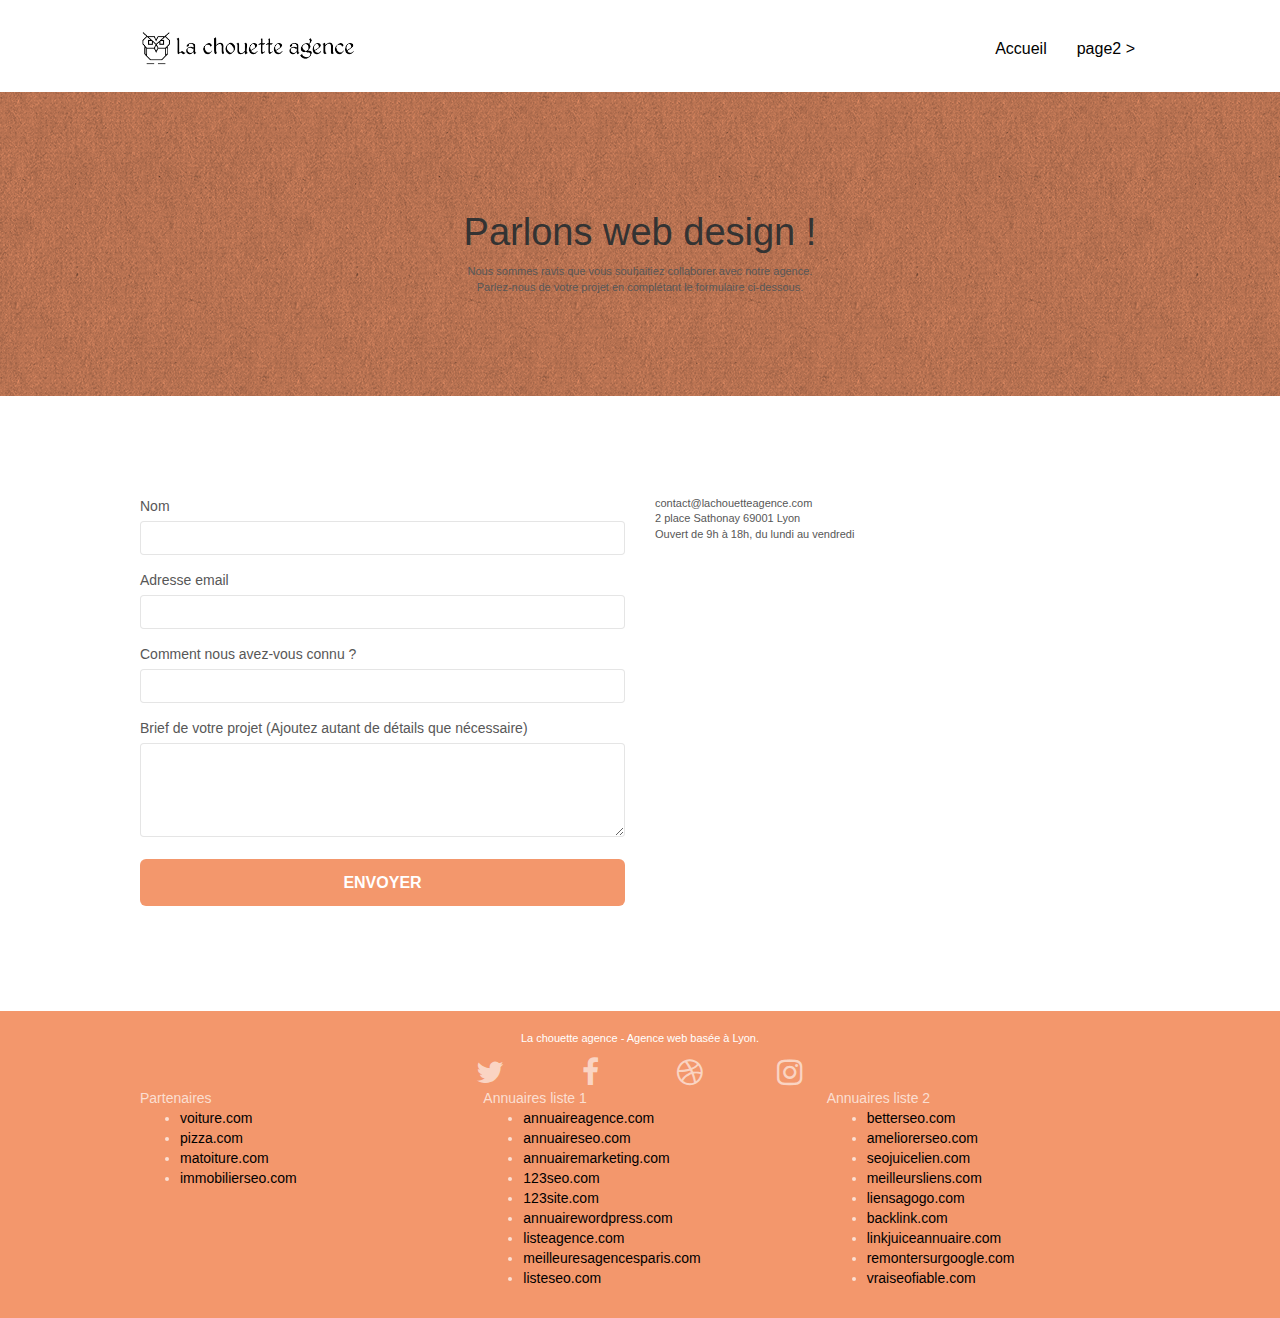
==== page2.html @ fb68bad3 "Contrast footer ok" ====
<!doctype html>
<html lang="fr">
	<head>
		<meta charset="utf-8">
		<meta name="keywords" content="seo, google, site web, site internet, agence design paris,Agence web à paris, stratégie web, web design, illustrations, design de site web, site web, web, internet, site internet, site">
		<meta name="description" content="La chouette agence est une agance de web design qui aide les entreprises à devenir attractives et visibles sur internet">
		<meta name="viewport" content="width=device-width, initial-scale=1.0, viewport-fit=cover">
		<link rel="shortcut icon" type="image/png" href="favicon.jpg">
		
		<link rel="stylesheet" type="text/css" href="./css/bootstrap.css">
		<link rel="stylesheet" type="text/css" href="style.css">
		<link rel="stylesheet" type="text/css" href="./css/font-awesome.css">
		<link rel="stylesheet" type="text/css" href="./css/et-line.css">
		
		<script src="./js/jquery-2.1.0.js"></script>
		<script src="./js/bootstrap.js"></script>
		<script src="./js/blocs.js"></script>
		<script src="./js/jqBootstrapValidation.js"></script>
		<script src="./js/formHandler.js"></script>
		<title>La Chouette agence</title>
  
	</head>

	<!-- Principal conteneur -->
	<body class="page-container">

		<header>
			<!-- bloc-0 -->
			<div class="bloc bgc-white l-bloc " id="bloc-0">
				<div class="container bloc-sm">
					<nav class="navbar row">
						<div class="navbar-header">
							<a class="navbar-brand" href="index.html"><img src="img/la-chouette-agence.png" alt="La chouette agence,logo,création logo paris,agence design paris,Agence web à paris, stratégie web, web design, illustrations, design de site web, site web, web, internet, site internet, site" height="40" /></a>
							<button id="nav-toggle" type="button" class="ui-navbar-toggle navbar-toggle" data-toggle="collapse" data-target=".navbar-1">
								<span class="sr-only">Toggle navigation</span>
								<span class="icon-bar"></span>
							</button>
						</div>
						<div class="collapse navbar-collapse navbar-1 special-dropdown-nav">
							<ul class="site-navigation nav navbar-nav">
								<li>
									<a href="index.html">Accueil</a>
								</li>
								<li>
									<a href="page2.html">page2 &gt;</a>
								</li>
							</ul>
						</div>
					</nav>
				</div>
			</div>
			<!-- bloc-0 END -->

			<!-- bloc-6 -->
			<div class="bloc bg-dots-bg bg-repeat bgc-atomic-tangerine d-bloc bloc-bg-texture texture-paper" id="bloc-6">
				<div class="container bloc-lg">
					<div class="row">
						<div class="col-sm-12">
							<h1 class="text-center hero-bloc-text ">
								Parlons web design !
							</h1>
							<p class="text-center mg-lg tight-width-whitespace">
								Nous sommes ravis que vous souhaitiez collaborer avec notre agence.<br>
								Parlez-nous de votre projet en complétant le formulaire ci-dessous.
							</p>
						</div>
					</div>
				</div>
			</div>
			<!-- bloc-6 END -->
		</header>

		<section>
			<!-- bloc-7 -->
			<div class="bloc bgc-white l-bloc" id="bloc-7">
				<div class="container bloc-lg">
					<div class="row">
						<div class="col-sm-6">
							<form id="form_1" novalidate  data-success-msg="Your message has been sent." data-fail-msg="Sorry it seems that our mail server is not responding, Sorry for the inconvenience!">
								<div class="form-group">
									<label>
										Nom
									</label>
									<input id="name" class="form-control" required />
								</div>
								<div class="form-group">
									<label>
										Adresse email
									</label>
									<input id="email" class="form-control" type="email" required />
								</div>
								<div class="form-group">
									<label>
										Comment nous avez-vous connu ?
									</label>
									<input class="form-control" type="email" required id="input_504" />
								</div>
								<div class="form-group">
									<label>
										Brief de votre projet (Ajoutez autant de détails que nécessaire)<br>
									</label><textarea id="message" class="form-control" rows="4" cols="50" required></textarea>
								</div> 
								<button class="bloc-button btn btn-lg btn-block cta-hero btn-atomic-tangerine" type="submit">
									Envoyer
								</button>
							</form>
						</div>
						<div class="col-sm-6">
							<p>
								contact@lachouetteagence.com<br>2 place Sathonay 69001 Lyon<br>Ouvert de 9h à 18h, du lundi au vendredi<br>
							</p>
						</div>
					</div>
				</div>
			</div>
			<!-- bloc-7 END -->
		</section>

	<!-- ScrollToTop Button -->
	<a class="bloc-button btn btn-d scrollToTop" onclick="scrollToTarget('1')"><span class="fa fa-chevron-up"></span></a>
	<!-- ScrollToTop Button END-->

       <footer>
			<!-- Footer - bloc-8 -->
			<div class="bloc bgc-atomic-tangerine d-bloc" id="bloc-8">
				<div class="container bloc-sm">
					<div class="row">
						<div class="col-sm-12">
							<p class="text-center white">
								La chouette agence - Agence web basée à Lyon.<br>
							</p>
							<div class="row row-no-gutters social">
								<div class="col-sm-3">
									<div class="text-center">
										<a aria-label="twitter" class="social" href="index.html"><span class="fa fa-twitter icon-md"></span></a>
									</div>
								</div>
								<div class="col-sm-3">
									<div class="text-center">
										<a aria-label="facebook" class="social" href="index.html"><span class="fa fa-facebook icon-md"></span></a>
									</div>
								</div>
								<div class="col-sm-3">
									<div class="text-center">
										<a aria-label="ballon de basket" class="social" href="index.html"><span class="fa fa-dribbble icon-md"></span></a>
									</div>
								</div>
								<div class="col-sm-3">
									<div class="text-center">
										<a aria-label="instagram" class="social" href="index.html"><span class="fa fa-instagram icon-md"></span></a>
									</div>
								</div>
							</div>
							<div class="row ">
								<div class="col-sm-4">
									Partenaires
										<ul>
											<li><a href="voiture.com">voiture.com</a></li>
											<li><a href="pizza.com">pizza.com</a></li>
											<li><a href="matoiture.com">matoiture.com</a></li>
											<li><a href="immobilierseo.com">immobilierseo.com</a></li>
										</ul>		
								</div>
								<div class="col-sm-4">
									Annuaires liste 1
									<ul>
										<li><a href="annuaireagence.com">annuaireagence.com</a></li>
										<li><a href="annuaireseo.com">annuaireseo.com</a></li>
										<li><a href="annuairemarketing.com">annuairemarketing.com</a></li>
										<li><a href="123seoture.com">123seo.com</a></li>
										<li><a href="123site.com">123site.com</a></li>
										<li><a href="annuairewordpress.com">annuairewordpress.com</a></li>
										<li><a href="listeagence.com">listeagence.com</a></li>
										<li><a href="meilleuresagencesparis.com">meilleuresagencesparis.com</a></li>
										<li><a href="listeseo.com">listeseo.com</a></li>
									</ul>
								</div>
								<div class="col-sm-4">
									Annuaires liste 2
									<ul>
										<li><a href="betterseo.com">betterseo.com</a></li>
										<li><a href="ameliorerseo.com">ameliorerseo.com</a></li>
										<li><a href="seojuicelien.com">seojuicelien.com</a></li>
										<li><a href="meilleursliens.com">meilleursliens.com</a></li>
										<li><a href="liensagogo.com">liensagogo.com</a></li>
										<li><a href="backlink.com">backlink.com</a></li>
										<li><a href="linkjuiceannuaire.com">linkjuiceannuaire.com</a></li>
										<li><a href="remontersurgoogle.com">remontersurgoogle.com</a></li>
										<li><a href="vraiseofiable.com">vraiseofiable.com</a></li>
									</ul>
								</div>
							</div>
						</div>
					</div>
				</div>
			</div>
			<!-- Footer - bloc-8 END -->
	</footer>
	
	</body>
	<!-- Principal conteneur END -->

</html>
---- style.css ----
body {
    margin: 0;
    padding: 0;
    background: #FFF;
    overflow-x: hidden;
    -webkit-font-smoothing: antialiased;
    -moz-osx-font-smoothing: grayscale;
}

a,
button {
    transition: all .3s ease-in-out;
    outline: none!important;
}

a:hover {
    text-decoration: none;
    cursor: pointer;
}

#page-loading-blocs-notifaction {
    position: fixed;
    top: 0;
    bottom: 0;
    width: 100%;
    z-index: 100000;
    background: #FFFFFF url("img/pageload-spinner.gif") no-repeat center center;
}

.bloc {
    width: 100%;
    clear: both;
    background: 50% 50% no-repeat;
    padding: 0 50px;
    -webkit-background-size: cover;
    -moz-background-size: cover;
    -o-background-size: cover;
    background-size: cover;
    position: relative;
}

.bloc .container {
    padding-left: 0;
    padding-right: 0;
}

.bloc-lg {
    padding: 100px 50px;
}

.bloc-md {
    padding: 50px;
}

.bloc-sm {
    padding: 20px 50px;
}

.bg-center,
.bg-l-edge,
.bg-r-edge,
.bg-t-edge,
.bg-b-edge,
.bg-tl-edge,
.bg-bl-edge,
.bg-tr-edge,
.bg-br-edge,
.bg-repeat {
    -webkit-background-size: auto!important;
    -moz-background-size: auto!important;
    -o-background-size: auto!important;
    background-size: auto!important;
}

.bg-repeat {
    background: repeat;
}

.bg-t-edge {
    background: top no-repeat;
}

.bloc-bg-texture::before {
    content: "";
    background-size: 2px 2px;
    position: absolute;
    top: 0;
    bottom: 0;
    left: 0;
    right: 0;
}

.texture-paper::before {
    background: url("img/texture-paper.png");
    background-size: 280px 280px;
}

.b-parallax {
    background-attachment: fixed;
}

.d-bloc {
    color: rgba(255, 255, 255, .7);
}

.d-bloc button:hover {
    color: rgba(255, 255, 255, .9);
}

.d-bloc .icon-round,
.d-bloc .icon-square,
.d-bloc .icon-rounded,
.d-bloc .icon-semi-rounded-a,
.d-bloc .icon-semi-rounded-b {
    border-color: rgba(255, 255, 255, .9);
}

.d-bloc .divider-h span {
    border-color: rgba(255, 255, 255, .2);
}

.d-bloc .a-btn,
.d-bloc .navbar a,
.d-bloc .navbar-brand,
.d-bloc a .icon-sm,
.d-bloc a .icon-md,
.d-bloc a .icon-lg,
.d-bloc a .icon-xl,
.d-bloc h1 a,
.d-bloc h2 a,
.d-bloc h3 a,
.d-bloc h4 a,
.d-bloc h5 a,
.d-bloc h6 a,
.d-bloc p a {
    color: rgba(255, 255, 255, .6);
}

.d-bloc .a-btn:hover,
.d-bloc .navbar a:hover,
.d-bloc .navbar-brand:hover,
.d-bloc a:hover .icon-sm,
.d-bloc a:hover .icon-md,
.d-bloc a:hover .icon-lg,
.d-bloc a:hover .icon-xl,
.d-bloc h1 a:hover,
.d-bloc h2 a:hover,
.d-bloc h3 a:hover,
.d-bloc h4 a:hover,
.d-bloc h5 a:hover,
.d-bloc h6 a:hover,
.d-bloc p a:hover {
    color: rgba(255, 255, 255, 1);
}

.d-bloc .navbar-toggle .icon-bar {
    background: rgba(255, 255, 255, 1);
}

.d-bloc .btn-wire,
.d-bloc .btn-wire:hover {
    color: rgba(255, 255, 255, 1);
    border-color: rgba(255, 255, 255, 1);
}

.d-bloc .panel {
    color: rgba(0, 0, 0, .5);
}

.d-bloc .panel button:hover {
    color: rgba(0, 0, 0, .7);
}

.d-bloc .panel icon {
    border-color: rgba(0, 0, 0, .7);
}

.d-bloc .panel .divider-h span {
    border-color: rgba(0, 0, 0, .1);
}

.d-bloc .panel .a-btn {
    color: rgba(0, 0, 0, .6);
}

.d-bloc .panel .a-btn:hover {
    color: rgba(0, 0, 0, 1);
}

.d-bloc .panel .btn-wire,
.d-bloc .panel .btn-wire:hover {
    color: rgba(0, 0, 0, .7);
    border-color: rgba(0, 0, 0, .3);
}

.d-bloc .panel,
.l-bloc {
    color: rgba(0, 0, 0, .5);
}

.d-bloc .panel button:hover,
.l-bloc button:hover {
    color: rgba(0, 0, 0, .7);
}

.l-bloc .icon-round,
.l-bloc .icon-square,
.l-bloc .icon-rounded,
.l-bloc .icon-semi-rounded-a,
.l-bloc .icon-semi-rounded-b {
    border-color: rgba(0, 0, 0, .7);
}

.d-bloc .panel .divider-h span,
.l-bloc .divider-h span {
    border-color: rgba(0, 0, 0, .1);
}

.d-bloc .panel .a-btn,
.l-bloc .a-btn,
.l-bloc .navbar a,
.l-bloc .navbar-brand,
.l-bloc a .icon-sm,
.l-bloc a .icon-md,
.l-bloc a .icon-lg,
.l-bloc a .icon-xl,
.l-bloc h1 a,
.l-bloc h2 a,
.l-bloc h3 a,
.l-bloc h4 a,
.l-bloc h5 a,
.l-bloc h6 a,
.l-bloc p a {
    color: rgba(0, 0, 0, .6);
}

.d-bloc .panel .a-btn:hover,
.l-bloc .a-btn:hover,
.l-bloc .navbar a:hover,
.l-bloc .navbar-brand:hover,
.l-bloc a:hover .icon-sm,
.l-bloc a:hover .icon-md,
.l-bloc a:hover .icon-lg,
.l-bloc a:hover .icon-xl,
.l-bloc h1 a:hover,
.l-bloc h2 a:hover,
.l-bloc h3 a:hover,
.l-bloc h4 a:hover,
.l-bloc h5 a:hover,
.l-bloc h6 a:hover,
.l-bloc p a:hover {
    color: rgba(0, 0, 0, 1);
}

.l-bloc .navbar-toggle .icon-bar {
    color: rgba(0, 0, 0, .6);
}

.d-bloc .panel .btn-wire,
.d-bloc .panel .btn-wire:hover,
.l-bloc .btn-wire,
.l-bloc .btn-wire:hover {
    color: rgba(0, 0, 0, .7);
    border-color: rgba(0, 0, 0, .3);
}

.voffset {
    margin-top: 30px;
}

.voffset-lg {
    margin-top: 80px;
}

.row-no-gutters {
    margin-right: 0;
    margin-left: 0;
}

.row.row-no-gutters > [class^="col-"],
.row.row-no-gutters > [class*=" col-"] {
    padding-right: 0;
    padding-left: 0;
}

#bloc-1-hero h1 {
    font-size: 32px;
}

.navbar {
    margin-bottom: 0;
    z-index: 1;
}

.navbar-brand {
    height: auto;
    padding: 3px 15px;
    font-size: 25px;
    font-weight: normal;
    font-weight: 600;
    line-height: 44px;
}

.navbar-brand img {
    max-height: 200px;
    margin: 0 5px 0 0;
    display: inline;
}

.navbar-brand img[src$=svg] {
    min-width: 100px;
}

.nav-center .navbar-brand img {
    margin: 0;
}

.navbar .nav {
    padding-top: 2px;
    margin-right: -16px;
    float: right;
    z-index: 1;
}

.nav > li {
    float: left;
    margin-top: 4px;
    font-size: 16px;
}

.navbar-nav .open .dropdown-menu > li > a {
    text-align: inherit;
}

.nav > li a:hover,
.nav > li a:focus {
    background: transparent;
}

.navbar-toggle {
    margin: 10px 10px 0 0;
    border: 0px;
}

.navbar-toggle:hover {
    background: transparent!important;
}

.navbar-toggle .icon-bar {
    background-color: rgba(0, 0, 0, .5);
    width: 26px;
}

.nav-invert .navbar .nav {
    float: left;
}

.nav-invert .navbar-header,
.nav-invert .navbar-brand {
    float: right;
    position: relative;
    z-index: 2;
}

@media (min-width: 768px) {
    .site-navigation {
        position: absolute;
        top: 50%;
        right: 20px;
        transform: translate(0, -50%);
        -webkit-transform: translateY(-50%);
    }
    .nav > li .dropdown-menu a,
    .nav > li .dropdown-menu a:hover {
        color: #484848;
    }
    .nav-invert .site-navigation {
        left: 0;
        right: 0;
    }
    .nav-center {
        text-align: center;
    }
    .nav-center .navbar-header {
        width: 100%;
    }
    .nav-center .navbar-header,
    .nav-center .navbar-brand,
    .nav-center .nav > li {
        float: none;
        display: inline-block;
    }
    .nav-center .site-navigation {
        position: relative;
        width: 100%;
        right: 0;
        margin-right: 0px;
        margin-top: 20px;
    }
    .nav-center.mini-nav .navbar-toggle {
        float: none;
        margin: 10px auto 0;
    }
}

.nav > li > .dropdown a {
    background: none!important;
    display: block;
    padding: 14px 15px;
}

nav .caret {
    margin: 0 5px;
}

.dropdown-menu .dropdown-menu {
    top: -8px;
    left: 100%;
}

.dropdown-menu .dropmenu-flow-right {
    top: 100%;
    left: 0;
    margin-left: -1px;
    border-top-left-radius: 0;
    border-top-right-radius: 0;
}

.dropdown-menu .dropdown span {
    border: 4px solid black;
    border-top-color: transparent;
    border-right-color: transparent;
    border-bottom-color: transparent;
    margin: 6px -5px 0 0!important;
    float: right;
}

.mg-md {
    margin-top: 10px;
    margin-bottom: 20px;
}

.mg-lg {
    margin-top: 10px;
    margin-bottom: 40px;
}

.btn {
    margin: 0 5px 5px 0;
}

.btn.pull-right {
    margin: 0 0 5px 5px;
}

.btn-d,
.btn-d:hover,
.btn-d:focus {
    color: #FFF;
    background: rgba(0, 0, 0, .3);
}

button {
    outline: none!important;
}

.btn-rd {
    border-radius: 40px;
}

.btn-clean {
    border: 1px solid rgba(0, 0, 0, .08);
    border-bottom-color: rgba(0, 0, 0, .1);
    text-shadow: 0 1px 0 rgba(0, 0, 1, .1);
    box-shadow: 0 1px 3px rgba(0, 0, 1, .25), inset 0 1px 0 0 rgba(255, 255, 255, .15);
}

.icon-md {
    font-size: 30px!important;
}

.icon-lg {
    font-size: 60px!important;
}

.sm-shadow {
    text-shadow: 0 1px 2px rgba(0, 0, 0, .3);
}

.panel-sq,
.panel-sq .panel-heading,
.panel-sq .panel-footer {
    border-radius: 0;
}

.panel-rd {
    border-radius: 30px;
}

.panel-rd .panel-heading {
    border-radius: 29px 29px 0 0;
}

.panel-rd .panel-footer {
    border-radius: 0 0 29px 29px;
}

.form-control {
    border-color: rgba(0, 0, 0, .1);
    box-shadow: none;
}

.scrollToTop {
    width: 40px;
    height: 40px;
    position: fixed;
    bottom: 20px;
    right: 20px;
    opacity: 0;
    z-index: 500;
    transition: all .3s ease-in-out;
}

.scrollToTop span {
    margin-top: 6px;
}

.showScrollTop {
    font-size: 14px;
    opacity: 1;
}

a[data-lightbox] {
    position: relative;
    display: block;
    text-align: center;
}

a[data-lightbox]:hover::before {
    content: "+";
    font-family: "HelveticaNeue-Light", "Helvetica Neue Light", "Helvetica Neue", Helvetica, Arial;
    font-size: 32px;
    width: 50px;
    height: 50px;
    margin-left: -25px;
    border-radius: 50%;
    background: rgba(0, 0, 0, .6);
    color: #FFF;
    font-weight: 100;
    z-index: 1;
    position: absolute;
    top: 50%;
    transform: translateY(-50%);
    -webkit-transform: translateY(-50%);
}

a[data-lightbox]:hover img {
    opacity: 0.6;
    -webkit-animation-fill-mode: none;
    animation-fill-mode: none;
}

#lightbox-modal {
    display: flex;
    align-items: center;
}

#lightbox-modal .modal-dialog {
    width: 90%;
    max-width: 900px;
    margin: 0 auto 0;
}

#lightbox-modal .modal-dialog img {
    max-height: 90vh;
    margin: 0 auto;
}

.lightbox-caption {
    padding: 20px;
    color: #FFF;
    background: rgba(0, 0, 0, .5);
    position: absolute;
    left: 15px;
    right: 15px;
    bottom: 5px;
}

.close-lightbox {
    color: #FFF;
    font-size: 30px;
    position: absolute;
    top: 20px;
    right: 20px;
    z-index: 20;
    background: rgba(0, 0, 0, .5);
    border: none;
    line-height: 30px;
    padding: 0 9px 5px;
    opacity: 0.3;
}

.close-lightbox:hover,
.next-lightbox:hover,
.prev-lightbox:hover {
    opacity: 1.0;
    color: #FFF;
}

.next-lightbox,
.prev-lightbox {
    font-size: 20px;
    color: rgba(255, 255, 255, .9);
    background: rgba(0, 0, 0, .5);
    transition: all .2s ease-in-out;
    position: absolute;
    top: 45%;
    z-index: 1;
    opacity: 0.4;
}

.next-lightbox {
    padding: 6px 8px 1px 13px;
    right: 25px;
}

.prev-lightbox {
    padding: 6px 13px 1px 10px;
    left: 25px;
}

.snapshot-lb .modal-body {
    padding-bottom: 45px;
}

.snapshot-lb .lightbox-caption {
    padding: 0;
    color: rgba(0, 0, 0, .5);
    background: none;
}

h1,
h2,
h3,
h4,
h5,
h6,
p,
label,
.btn,
a {
    font-family: "helvetica";
    font-weight: 400;
    color: #575757;
}

.container {
    max-width: 1000px;
}

.hero-bloc-text {
    font-size: 38px;
}

.hero-bloc-text-sub {
    font-size: 36px;
}

.statement-bloc-text {
    line-height: 26px;
    font-style: italic;
    font-size: 20px;
    text-align: center;
    font-weight: lighter;
    max-width: 520px;
    margin: auto auto auto auto;
}

p {
    font-size: 11px;
}

.tight-width-whitespace {
    max-width: 600px;
    margin: auto auto auto auto;
}

.h1 {
    font-size: 20px;
    font-family: "Open Sans";
}

.cta-hero {
    margin-top: 22px;
    color: #FFFFFF!important;
    text-transform: uppercase;
    padding: 12px 28px 12px 28px;
    font-size: 16px;
    font-weight: 700;
}

.social {
    max-width: 400px;
    margin: auto auto auto auto;
}

h2 {
    font-size: 22px;
    line-height: 1.4em;
}

h3 {
    font-size: 15px;
    text-transform: uppercase;
    font-weight: 700;
    color: #333333!important;
}

.med-width-whitespace {
    max-width: 800px;
    margin: auto auto auto auto;
    box-shadow: 0px 0px 0px #000000;
}

h1 {
    color: #333333!important;
}

h4 {
    color: #333333!important;
}

.icons {
    margin-bottom: 14px;
    margin-top: 24px;
}

.white {
    color: #FFFFFF!important;
}

.portfolio-thumb {
    margin-bottom: 24px;
}

.portfolio-row {
    margin-bottom: 44px;
    margin-top: 50px;
}

.avatar {
    box-shadow: 0px 4px 9px rgba(0, 0, 0, 0.3);
}

.black-background {
    background-color: rgba(165, 147, 99, 0.7);
    padding: 40px 40px 40px 40px;
}

.bold-link {
    font-weight: 900;
    text-decoration: underline!important;
}

.bgc-white {
    background-color: #FFFFFF;
}

.bgc-dark-slate-blue {
    background-color: #364577;
}

.bgc-atomic-tangerine {
    background-color: #F3976C;
}

.tc-white {
    color: #F3976C!important;
}

.btn-atomic-tangerine {
    background: #F3976C;
    color: #FFFFFF!important;
}

.btn-atomic-tangerine:hover {
    background: #c27956!important;
    color: #FFFFFF!important;
}

.ltc-white {
    color: #FFFFFF!important;
}

.ltc-white:hover {
    color: #cccccc!important;
}

.ltc-atomic-tangerine {
    color: #F3976C!important;
}

.ltc-atomic-tangerine:hover {
    color: #c27956!important;
}

.icon-dark-slate-blue {
    color: #364577!important;
    border-color: #364577!important;
}

.bg-dots-bg {
    background-image: url("img/dots-bg.png");
}

.bg-lines-h2-bg {
    background-image: url("img/lines-h2-bg.png");
}

.bg-banniere {
    background-image: url("img/la-chouette-agence-banniere.jpg");
}

.bg-presentation {
    background-image: url("img/image-de-presentation.bmp");
}

@media (max-width: 1024px) {
    .bloc {
        padding-left: 20px;
        padding-right: 20px;
    }
    .bloc.full-width-bloc,
    .bloc-tile-2.full-width-bloc .container,
    .bloc-tile-3.full-width-bloc .container,
    .bloc-tile-4.full-width-bloc .container {
        padding-left: 0;
        padding-right: 0;
    }
}

@media (max-width: 992px) and (min-width: 768px) {
    .navbar .nav {
        max-width: 80%
    }
    .nav-center.navbar .nav {
        max-width: 100%
    }
}

@media only screen and (min-device-width: 768px) and (max-device-width: 1024px) and (orientation: landscape) {
    .b-parallax {
        background-attachment: scroll;
    }
}

@media only screen and (min-device-width: 1024px) and (max-device-width: 1366px) and (-webkit-min-device-pixel-ratio: 1.5) {
    .b-parallax {
        background-attachment: scroll;
    }
}

@media (max-width: 991px) {
    .container {
        width: 100%;
    }
    .b-parallax {
        background-attachment: scroll;
    }
    .page-container,
    #hero-bloc {
        overflow-x: hidden;
        position: relative;
    }
    .bloc {
        padding-left: constant(safe-area-inset-left);
        padding-right: constant(safe-area-inset-right);
    }
    .bloc-group,
    .bloc-group .bloc {
        display: block;
        width: 100%;
    }
    .bloc-fill-screen .fill-bloc-top-edge,
    .bloc-fill-screen .fill-bloc-bottom-edge {
        padding: 0 20px;
        padding-left: constant(safe-area-inset-left);
        padding-right: constant(safe-area-inset-right);
    }
}

@media (max-width: 767px) {
    .page-container {
        overflow-x: hidden;
        position: relative;
    }
    h1,
    h2,
    h3,
    h4,
    h5,
    h6,
    p,
    #disqus_thread {
        padding-left: 10px!important;
        padding-right: 10px!important;
    }
    .b-parallax {
        background-attachment: scroll;
    }
    .navbar .nav {
        padding-top: 0;
        border-top: 1px solid rgba(0, 0, 0, .2);
        float: none!important;
    }
    .navbar.row {
        margin-left: 0;
        margin-right: 0;
    }
    .site-navigation {
        position: inherit;
        transform: none;
        -webkit-transform: none;
        -ms-transform: none;
    }
    .nav > li {
        margin-top: 0;
        border-bottom: 1px solid rgba(0, 0, 0, .1);
        background: rgba(0, 0, 0, .05);
        text-align: left;
        padding-left: 15px;
        width: 100%;
    }
    .nav > li:hover {
        background: rgba(0, 0, 0, .08);
    }
    .dropdown .dropdown a .caret {
        float: none;
        margin: 5px 0 0 10px!important;
        border: 4px solid black;
        border-bottom-color: transparent;
        border-right-color: transparent;
        border-left-color: transparent;
    }
    #hero-bloc .navbar .nav {
        background: rgba(0, 0, 0, .8);
    }
    #hero-bloc .navbar .nav a {
        color: rgba(255, 255, 255, .6);
    }
    .hero {
        padding: 50px 0;
    }
    .hero-nav {
        left: -1px;
        right: -1px;
    }
    .navbar-collapse {
        padding: 0;
        overflow-x: hidden;
        -webkit-box-shadow: none;
        box-shadow: none;
    }
    .navbar-brand img {
        max-height: 40px;
        width: auto;
    }
    .nav-invert .navbar-header {
        float: none;
        width: 100%;
    }
    .nav-invert .navbar-toggle {
        float: left;
        margin-left: 10px;
    }
    .bloc {
        padding-left: 0;
        padding-right: 0;
    }
    .bloc-xxl,
    .bloc-xl,
    .bloc-lg {
        padding: 40px 0;
    }
    .bloc-sm,
    .bloc-md {
        padding-left: 0;
        padding-right: 0;
    }
    .bloc-tile-2 .container,
    .bloc-tile-3 .container,
    .bloc-tile-4 .container,
    .bloc-fill-screen .fill-bloc-top-edge,
    .bloc-fill-screen .fill-bloc-bottom-edge {
        padding-left: 0;
        padding-right: 0;
    }
    .a-block {
        padding: 0 10px;
    }
    .btn-dwn {
        display: none;
    }
    .voffset {
        margin-top: 5px;
    }
    .voffset-md {
        margin-top: 20px;
    }
    .voffset-lg {
        margin-top: 30px;
    }
    form {
        padding: 5px;
    }
    .close-lightbox {
        display: inline-block;
    }
    .blocsapp-device-iphone5 {
        background-size: 216px 425px;
        padding-top: 60px;
        width: 216px;
        height: 425px;
    }
    .blocsapp-device-iphone5 img {
        width: 180px;
        height: 320px;
    }
}

@media (max-width: 400px) {
    .bloc {
        padding-left: 0;
        padding-right: 0;
    }
}

@media (max-width: 767px) {
    .bloc-mob-center-text {
        text-align: center;
    }
}


.sr-only{
    display: none;
}

.pt-01{
    font-size: 20px;
}
---- css/et-line.css ----
@font-face {
    font-family: et-line;
    src: url(../fonts/et-line.eot);
    src: url(../fonts/et-line.eot?#iefix) format('embedded-opentype'), url(../fonts/et-line.woff) format('woff'), url(../fonts/et-line.ttf) format('truetype'), url(../fonts/et-line.svg#et-line) format('svg');
    font-weight: 400;
    font-style: normal
}

.et-icon-adjustments,
.et-icon-alarmclock,
.et-icon-anchor,
.et-icon-aperture,
.et-icon-attachment,
.et-icon-bargraph,
.et-icon-basket,
.et-icon-beaker,
.et-icon-bike,
.et-icon-book-open,
.et-icon-briefcase,
.et-icon-browser,
.et-icon-calendar,
.et-icon-camera,
.et-icon-caution,
.et-icon-chat,
.et-icon-circle-compass,
.et-icon-clipboard,
.et-icon-clock,
.et-icon-cloud,
.et-icon-compass,
.et-icon-desktop,
.et-icon-dial,
.et-icon-document,
.et-icon-documents,
.et-icon-download,
.et-icon-dribbble,
.et-icon-edit,
.et-icon-envelope,
.et-icon-expand,
.et-icon-facebook,
.et-icon-flag,
.et-icon-focus,
.et-icon-gears,
.et-icon-genius,
.et-icon-gift,
.et-icon-global,
.et-icon-globe,
.et-icon-googleplus,
.et-icon-grid,
.et-icon-happy,
.et-icon-hazardous,
.et-icon-heart,
.et-icon-hotairballoon,
.et-icon-hourglass,
.et-icon-key,
.et-icon-laptop,
.et-icon-layers,
.et-icon-lifesaver,
.et-icon-lightbulb,
.et-icon-linegraph,
.et-icon-linkedin,
.et-icon-lock,
.et-icon-magnifying-glass,
.et-icon-map,
.et-icon-map-pin,
.et-icon-megaphone,
.et-icon-mic,
.et-icon-mobile,
.et-icon-newspaper,
.et-icon-notebook,
.et-icon-paintbrush,
.et-icon-paperclip,
.et-icon-pencil,
.et-icon-phone,
.et-icon-picture,
.et-icon-pictures,
.et-icon-piechart,
.et-icon-presentation,
.et-icon-pricetags,
.et-icon-printer,
.et-icon-profile-female,
.et-icon-profile-male,
.et-icon-puzzle,
.et-icon-quote,
.et-icon-recycle,
.et-icon-refresh,
.et-icon-ribbon,
.et-icon-rss,
.et-icon-sad,
.et-icon-scissors,
.et-icon-scope,
.et-icon-search,
.et-icon-shield,
.et-icon-speedometer,
.et-icon-strategy,
.et-icon-streetsign,
.et-icon-tablet,
.et-icon-target,
.et-icon-telescope,
.et-icon-toolbox,
.et-icon-tools,
.et-icon-tools-2,
.et-icon-trophy,
.et-icon-tumblr,
.et-icon-twitter,
.et-icon-upload,
.et-icon-video,
.et-icon-wallet,
.et-icon-wine {
    font-family: et-line;
    speak: none;
    font-style: normal;
    font-weight: 400;
    font-variant: normal;
    text-transform: none;
    line-height: 1;
    -webkit-font-smoothing: antialiased;
    -moz-osx-font-smoothing: grayscale;
    display: inline-block
}

.et-icon-mobile:before {
    content: "\e000"
}

.et-icon-laptop:before {
    content: "\e001"
}

.et-icon-desktop:before {
    content: "\e002"
}

.et-icon-tablet:before {
    content: "\e003"
}

.et-icon-phone:before {
    content: "\e004"
}

.et-icon-document:before {
    content: "\e005"
}

.et-icon-documents:before {
    content: "\e006"
}

.et-icon-search:before {
    content: "\e007"
}

.et-icon-clipboard:before {
    content: "\e008"
}

.et-icon-newspaper:before {
    content: "\e009"
}

.et-icon-notebook:before {
    content: "\e00a"
}

.et-icon-book-open:before {
    content: "\e00b"
}

.et-icon-browser:before {
    content: "\e00c"
}

.et-icon-calendar:before {
    content: "\e00d"
}

.et-icon-presentation:before {
    content: "\e00e"
}

.et-icon-picture:before {
    content: "\e00f"
}

.et-icon-pictures:before {
    content: "\e010"
}

.et-icon-video:before {
    content: "\e011"
}

.et-icon-camera:before {
    content: "\e012"
}

.et-icon-printer:before {
    content: "\e013"
}

.et-icon-toolbox:before {
    content: "\e014"
}

.et-icon-briefcase:before {
    content: "\e015"
}

.et-icon-wallet:before {
    content: "\e016"
}

.et-icon-gift:before {
    content: "\e017"
}

.et-icon-bargraph:before {
    content: "\e018"
}

.et-icon-grid:before {
    content: "\e019"
}

.et-icon-expand:before {
    content: "\e01a"
}

.et-icon-focus:before {
    content: "\e01b"
}

.et-icon-edit:before {
    content: "\e01c"
}

.et-icon-adjustments:before {
    content: "\e01d"
}

.et-icon-ribbon:before {
    content: "\e01e"
}

.et-icon-hourglass:before {
    content: "\e01f"
}

.et-icon-lock:before {
    content: "\e020"
}

.et-icon-megaphone:before {
    content: "\e021"
}

.et-icon-shield:before {
    content: "\e022"
}

.et-icon-trophy:before {
    content: "\e023"
}

.et-icon-flag:before {
    content: "\e024"
}

.et-icon-map:before {
    content: "\e025"
}

.et-icon-puzzle:before {
    content: "\e026"
}

.et-icon-basket:before {
    content: "\e027"
}

.et-icon-envelope:before {
    content: "\e028"
}

.et-icon-streetsign:before {
    content: "\e029"
}

.et-icon-telescope:before {
    content: "\e02a"
}

.et-icon-gears:before {
    content: "\e02b"
}

.et-icon-key:before {
    content: "\e02c"
}

.et-icon-paperclip:before {
    content: "\e02d"
}

.et-icon-attachment:before {
    content: "\e02e"
}

.et-icon-pricetags:before {
    content: "\e02f"
}

.et-icon-lightbulb:before {
    content: "\e030"
}

.et-icon-layers:before {
    content: "\e031"
}

.et-icon-pencil:before {
    content: "\e032"
}

.et-icon-tools:before {
    content: "\e033"
}

.et-icon-tools-2:before {
    content: "\e034"
}

.et-icon-scissors:before {
    content: "\e035"
}

.et-icon-paintbrush:before {
    content: "\e036"
}

.et-icon-magnifying-glass:before {
    content: "\e037"
}

.et-icon-circle-compass:before {
    content: "\e038"
}

.et-icon-linegraph:before {
    content: "\e039"
}

.et-icon-mic:before {
    content: "\e03a"
}

.et-icon-strategy:before {
    content: "\e03b"
}

.et-icon-beaker:before {
    content: "\e03c"
}

.et-icon-caution:before {
    content: "\e03d"
}

.et-icon-recycle:before {
    content: "\e03e"
}

.et-icon-anchor:before {
    content: "\e03f"
}

.et-icon-profile-male:before {
    content: "\e040"
}

.et-icon-profile-female:before {
    content: "\e041"
}

.et-icon-bike:before {
    content: "\e042"
}

.et-icon-wine:before {
    content: "\e043"
}

.et-icon-hotairballoon:before {
    content: "\e044"
}

.et-icon-globe:before {
    content: "\e045"
}

.et-icon-genius:before {
    content: "\e046"
}

.et-icon-map-pin:before {
    content: "\e047"
}

.et-icon-dial:before {
    content: "\e048"
}

.et-icon-chat:before {
    content: "\e049"
}

.et-icon-heart:before {
    content: "\e04a"
}

.et-icon-cloud:before {
    content: "\e04b"
}

.et-icon-upload:before {
    content: "\e04c"
}

.et-icon-download:before {
    content: "\e04d"
}

.et-icon-target:before {
    content: "\e04e"
}

.et-icon-hazardous:before {
    content: "\e04f"
}

.et-icon-piechart:before {
    content: "\e050"
}

.et-icon-speedometer:before {
    content: "\e051"
}

.et-icon-global:before {
    content: "\e052"
}

.et-icon-compass:before {
    content: "\e053"
}

.et-icon-lifesaver:before {
    content: "\e054"
}

.et-icon-clock:before {
    content: "\e055"
}

.et-icon-aperture:before {
    content: "\e056"
}

.et-icon-quote:before {
    content: "\e057"
}

.et-icon-scope:before {
    content: "\e058"
}

.et-icon-alarmclock:before {
    content: "\e059"
}

.et-icon-refresh:before {
    content: "\e05a"
}

.et-icon-happy:before {
    content: "\e05b"
}

.et-icon-sad:before {
    content: "\e05c"
}

.et-icon-facebook:before {
    content: "\e05d"
}

.et-icon-twitter:before {
    content: "\e05e"
}

.et-icon-googleplus:before {
    content: "\e05f"
}

.et-icon-rss:before {
    content: "\e060"
}

.et-icon-tumblr:before {
    content: "\e061"
}

.et-icon-linkedin:before {
    content: "\e062"
}

.et-icon-dribbble:before {
    content: "\e063"
}
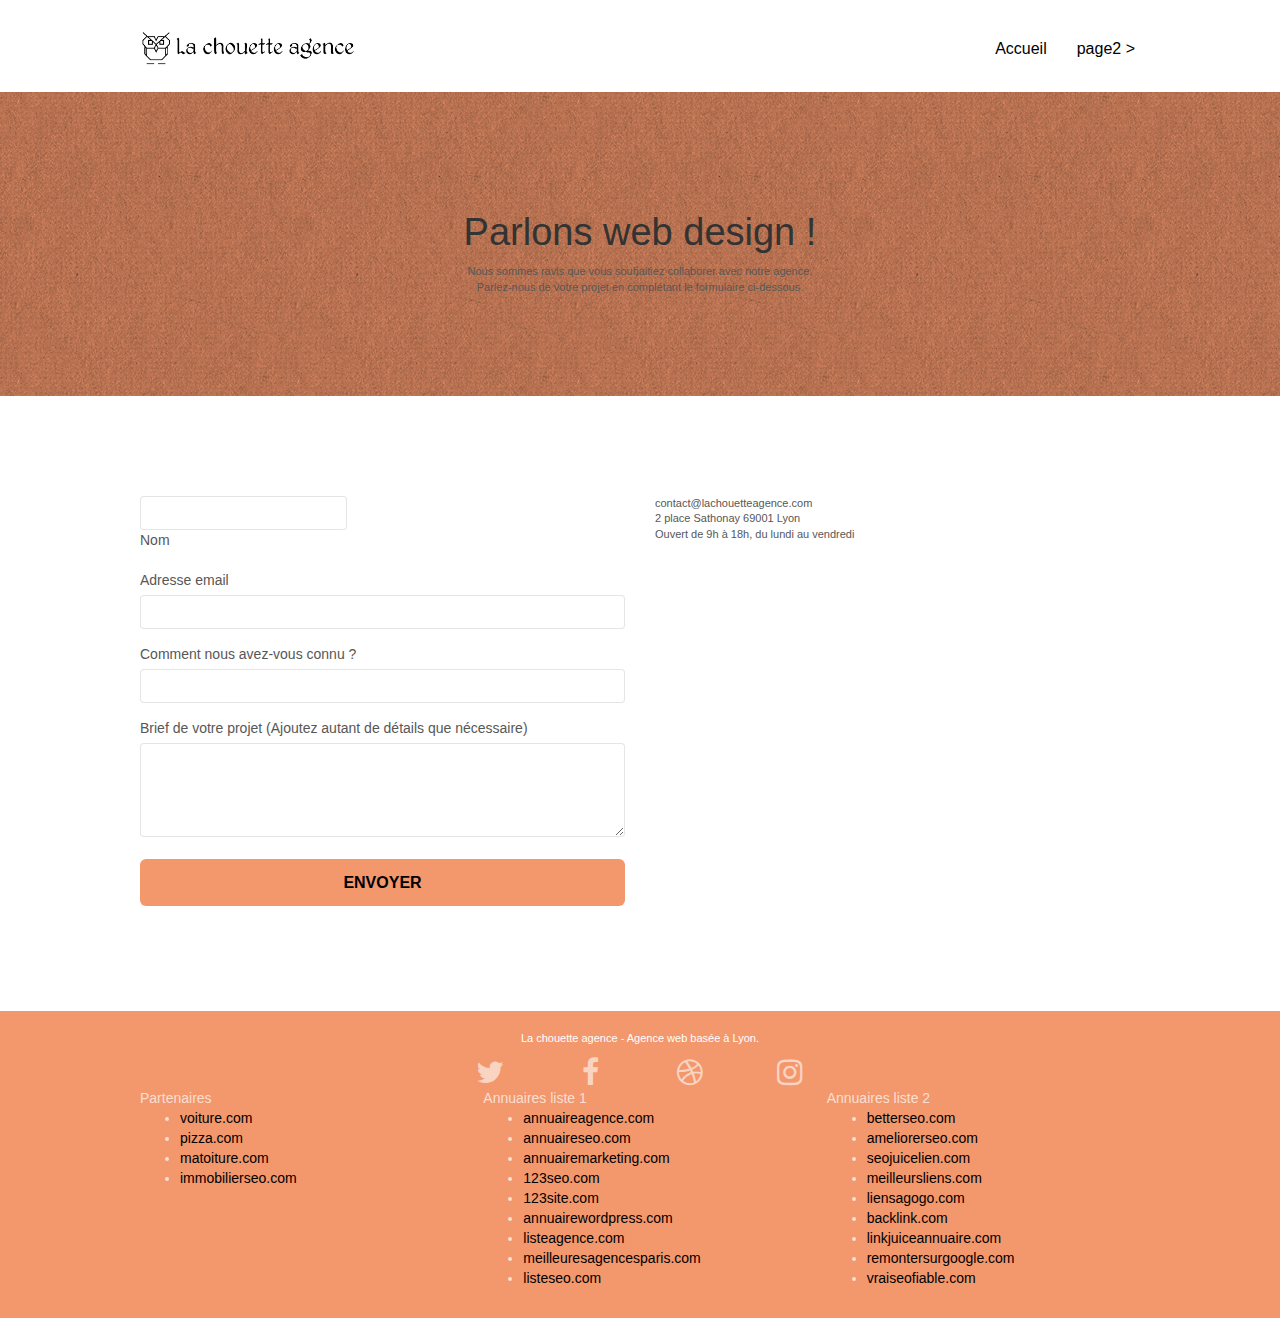
==== commit 18eafff2: "test LABEL" ====
--- a/page2.html
+++ b/page2.html
@@ -79,9 +79,10 @@
 							<form id="form_1" novalidate  data-success-msg="Your message has been sent." data-fail-msg="Sorry it seems that our mail server is not responding, Sorry for the inconvenience!">
 								<div class="form-group">
 									<label>
+										<input id="name" class="form-control" required />
 										Nom
 									</label>
-									<input id="name" class="form-control" required />
+									
 								</div>
 								<div class="form-group">
 									<label>
--- a/style.css
+++ b/style.css
@@ -735,6 +735,10 @@
     margin-top: 24px;
 }
 
+.black{
+    color :#000000
+}
+
 .white {
     color: #FFFFFF!important;
 }
@@ -780,7 +784,7 @@
 
 .btn-atomic-tangerine {
     background: #F3976C;
-    color: #FFFFFF!important;
+    color: #000000!important;
 }
 
 .btn-atomic-tangerine:hover {
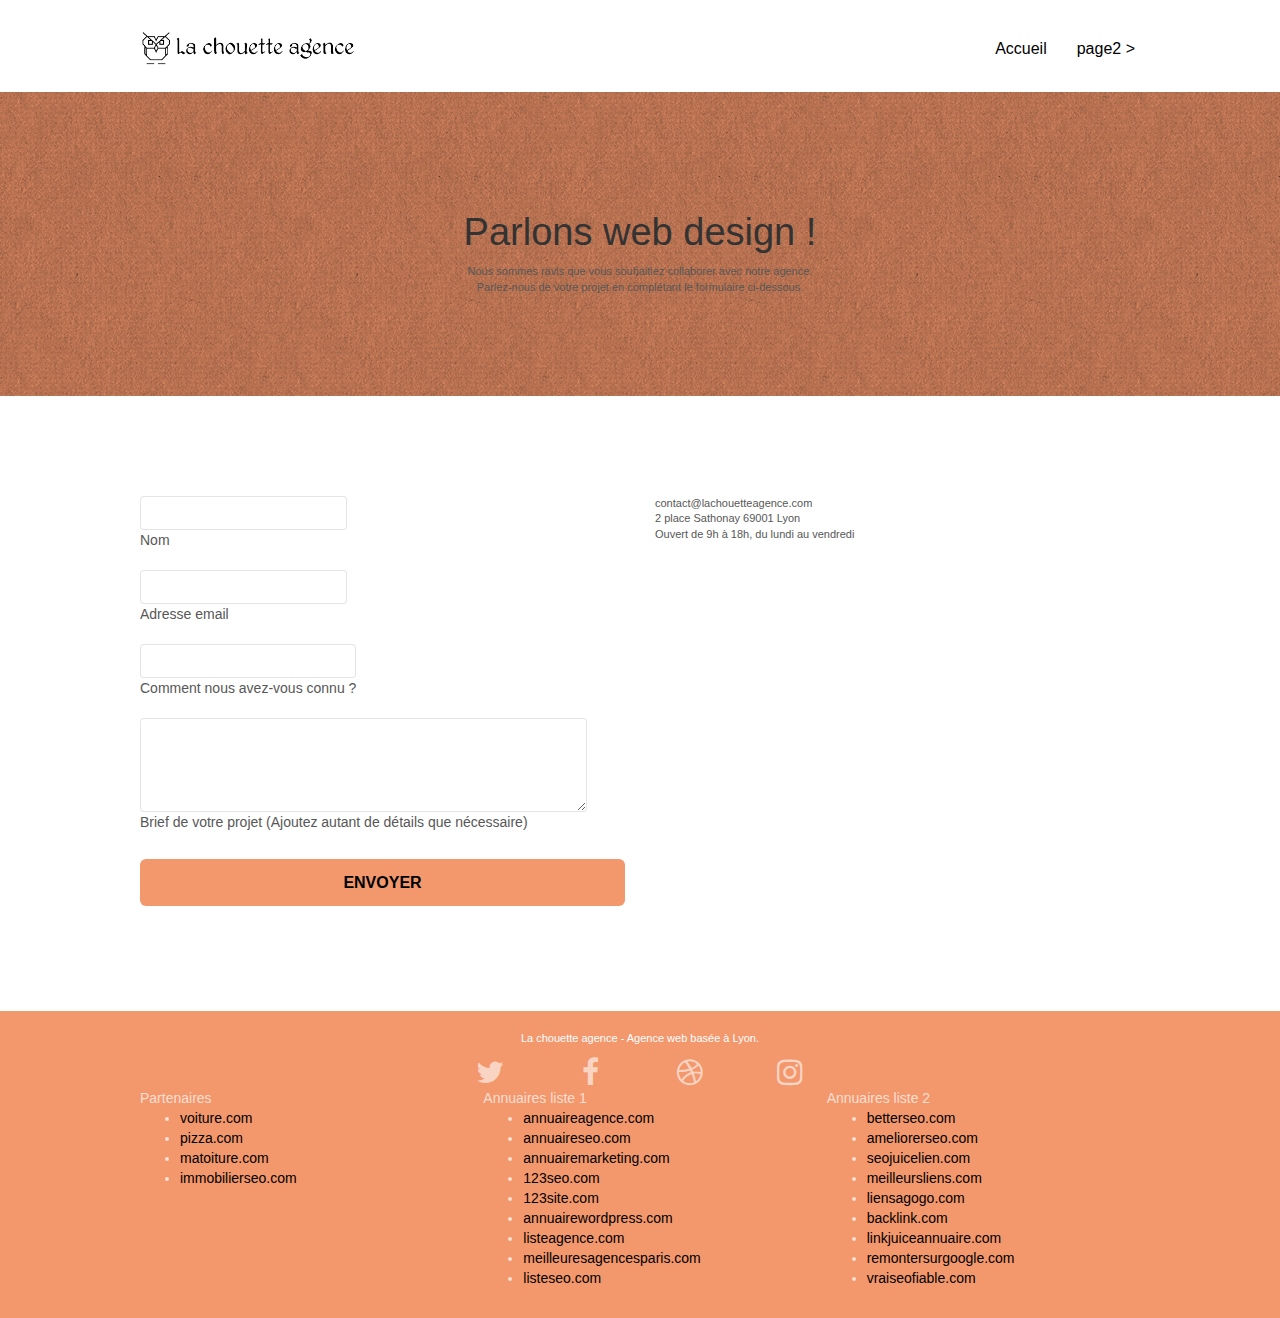
==== commit 1c6dc202: "Label contact ok" ====
--- a/page2.html
+++ b/page2.html
@@ -86,20 +86,23 @@
 								</div>
 								<div class="form-group">
 									<label>
+										<input id="email" class="form-control" type="email" required />
 										Adresse email
 									</label>
-									<input id="email" class="form-control" type="email" required />
-								</div>
-								<div class="form-group">
-									<label>
+									
+								</div>
+								<div class="form-group">
+									<label>
+										<input class="form-control" type="email" required id="input_504" />
 										Comment nous avez-vous connu ?
 									</label>
-									<input class="form-control" type="email" required id="input_504" />
-								</div>
-								<div class="form-group">
-									<label>
+									
+								</div>
+								<div class="form-group">
+									<label>
+										<textarea id="message" class="form-control" rows="4" cols="50" required></textarea>
 										Brief de votre projet (Ajoutez autant de détails que nécessaire)<br>
-									</label><textarea id="message" class="form-control" rows="4" cols="50" required></textarea>
+									</label>
 								</div> 
 								<button class="bloc-button btn btn-lg btn-block cta-hero btn-atomic-tangerine" type="submit">
 									Envoyer
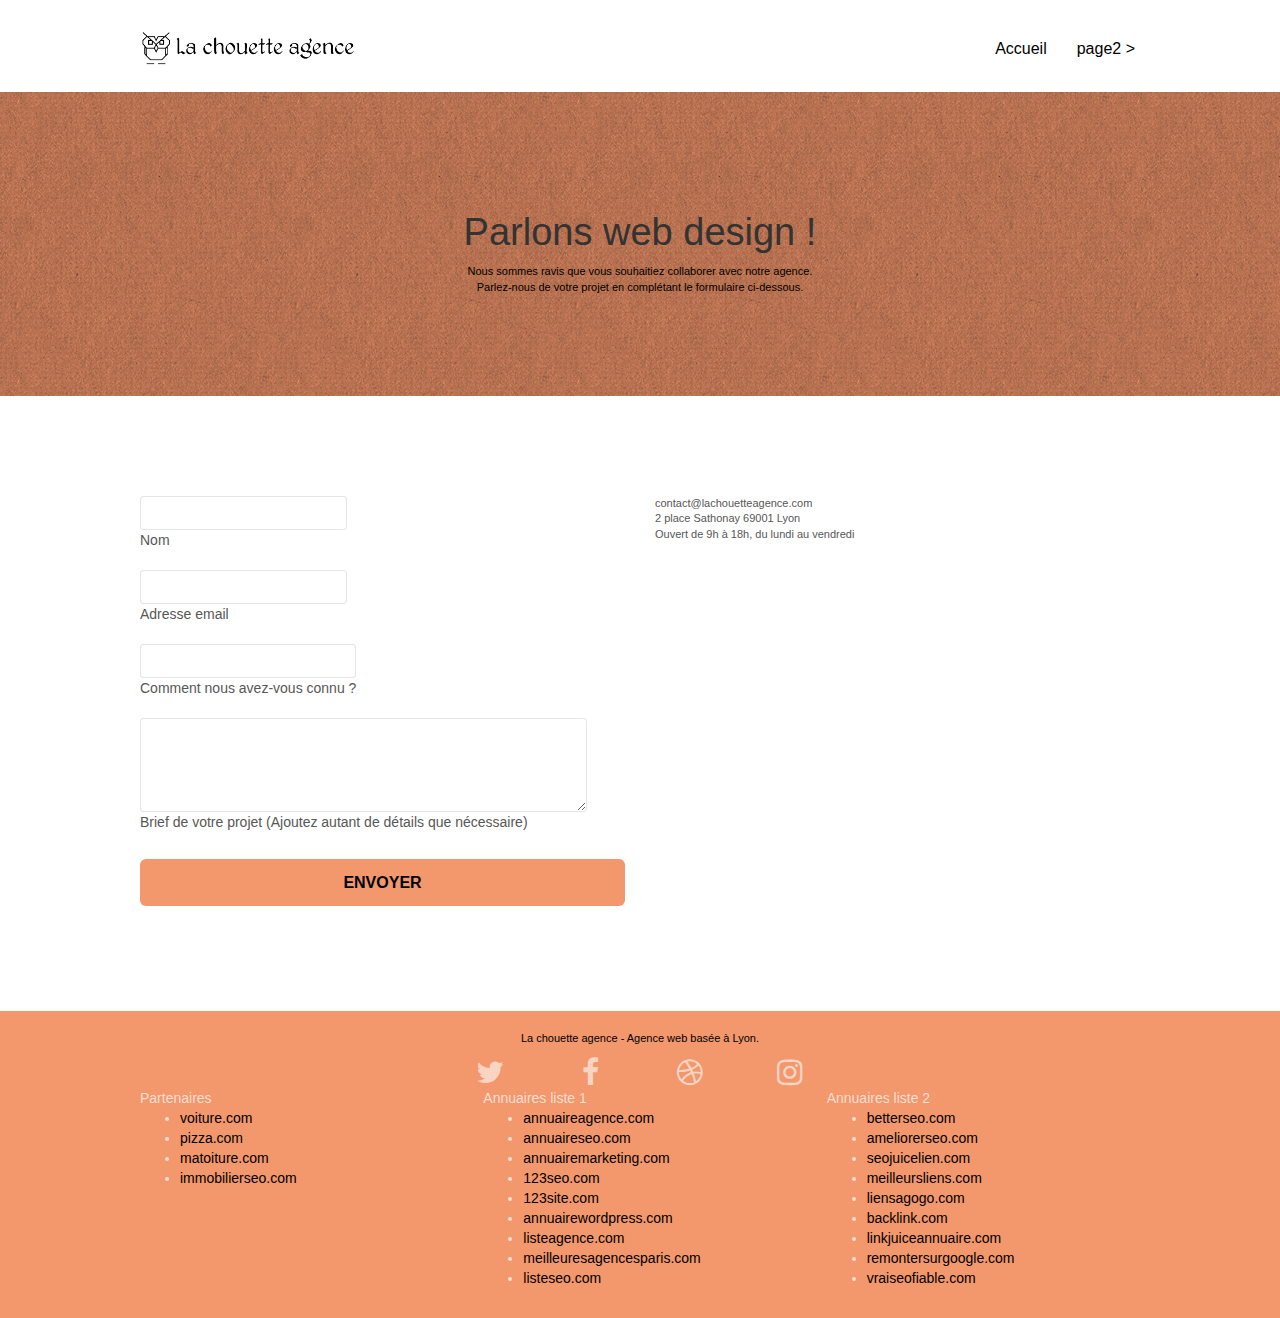
==== commit f171f707: "contrast contact ok" ====
--- a/page2.html
+++ b/page2.html
@@ -59,7 +59,7 @@
 							<h1 class="text-center hero-bloc-text ">
 								Parlons web design !
 							</h1>
-							<p class="text-center mg-lg tight-width-whitespace">
+							<p class="text-center mg-lg tight-width-whitespace black">
 								Nous sommes ravis que vous souhaitiez collaborer avec notre agence.<br>
 								Parlez-nous de votre projet en complétant le formulaire ci-dessous.
 							</p>
@@ -130,7 +130,7 @@
 				<div class="container bloc-sm">
 					<div class="row">
 						<div class="col-sm-12">
-							<p class="text-center white">
+							<p class="text-center black">
 								La chouette agence - Agence web basée à Lyon.<br>
 							</p>
 							<div class="row row-no-gutters social">
--- a/style.css
+++ b/style.css
@@ -736,7 +736,7 @@
 }
 
 .black{
-    color :#000000
+    color :#000000 !important;
 }
 
 .white {
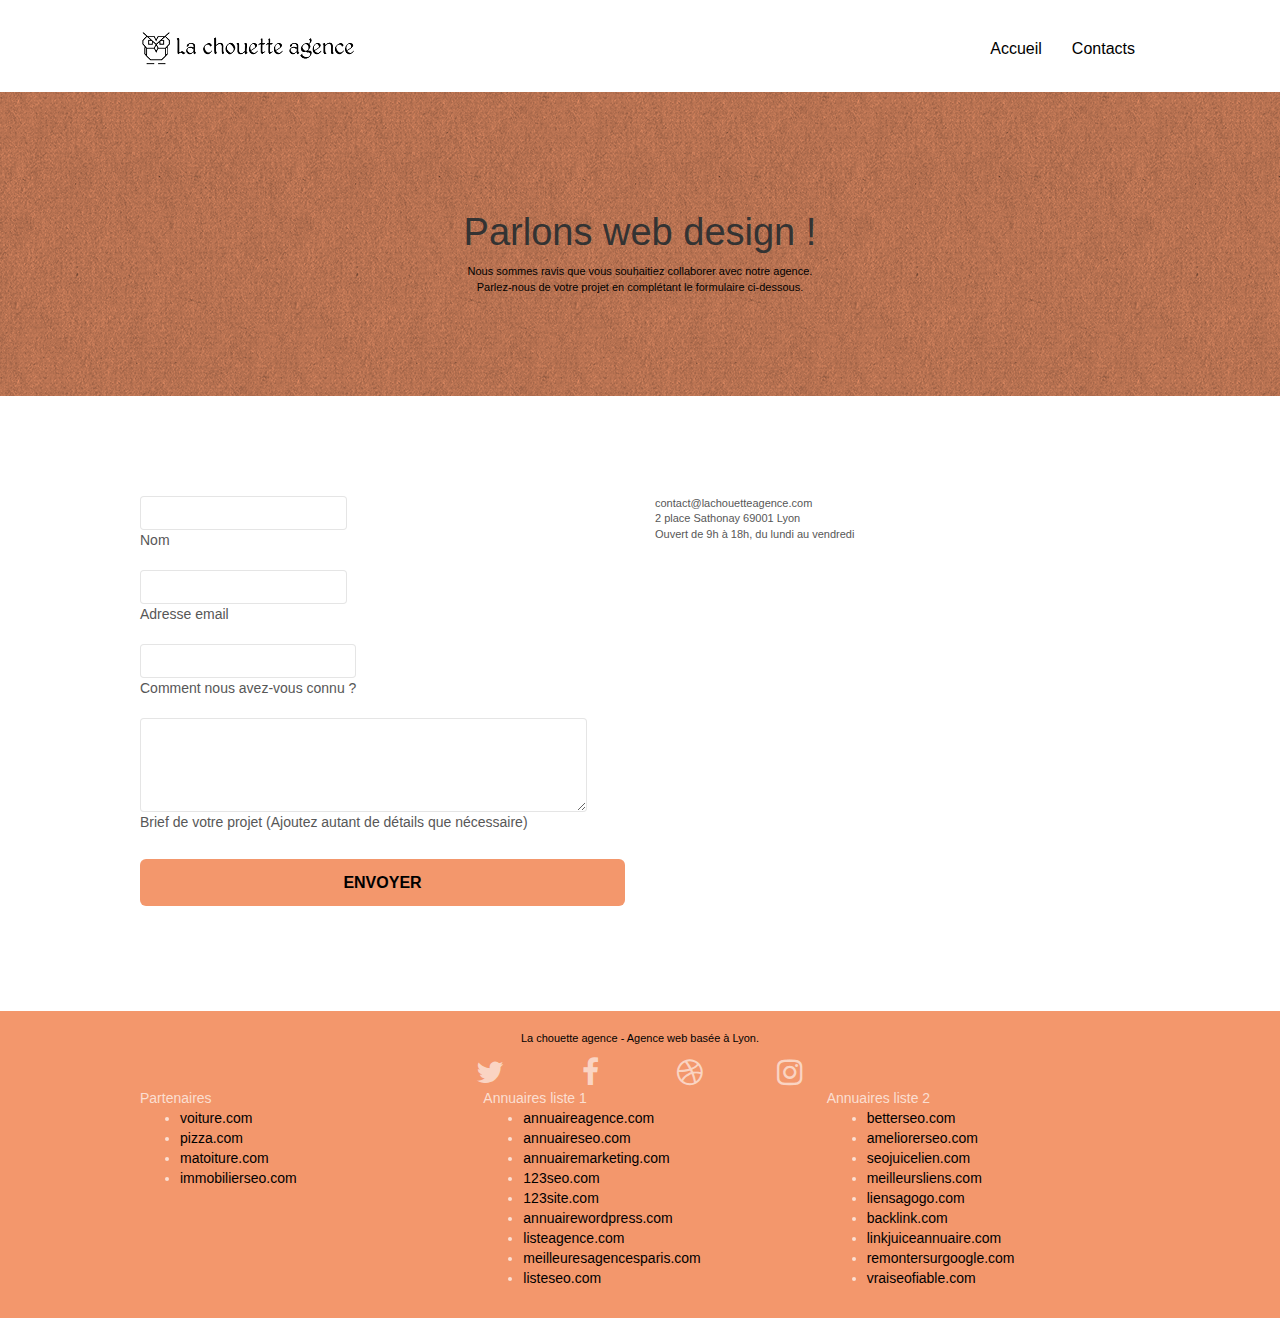
==== commit 8538c09e: "Erreur titre W3C" ====
--- a/page2.html
+++ b/page2.html
@@ -30,7 +30,7 @@
 				<div class="container bloc-sm">
 					<nav class="navbar row">
 						<div class="navbar-header">
-							<a class="navbar-brand" href="index.html"><img src="img/la-chouette-agence.png" alt="La chouette agence,logo,création logo paris,agence design paris,Agence web à paris, stratégie web, web design, illustrations, design de site web, site web, web, internet, site internet, site" height="40" /></a>
+							<a class="navbar-brand" href="index.html"><img src="img/la-chouette-agence.png" alt="La chouette agence,logo,création logo paris,agence design paris,web design, illustrations, design de site web,site internet, site" height="40" /></a>
 							<button id="nav-toggle" type="button" class="ui-navbar-toggle navbar-toggle" data-toggle="collapse" data-target=".navbar-1">
 								<span class="sr-only">Toggle navigation</span>
 								<span class="icon-bar"></span>
@@ -42,7 +42,7 @@
 									<a href="index.html">Accueil</a>
 								</li>
 								<li>
-									<a href="page2.html">page2 &gt;</a>
+									<a href="page2.html">Contacts</a>
 								</li>
 							</ul>
 						</div>
@@ -120,9 +120,9 @@
 			<!-- bloc-7 END -->
 		</section>
 
-	<!-- ScrollToTop Button -->
-	<a class="bloc-button btn btn-d scrollToTop" onclick="scrollToTarget('1')"><span class="fa fa-chevron-up"></span></a>
-	<!-- ScrollToTop Button END-->
+			<!-- ScrollToTop Button -->
+			<a class="bloc-button btn btn-d scrollToTop" onclick="scrollToTarget('1')"><span class="fa fa-chevron-up"></span></a>
+			<!-- ScrollToTop Button END-->
 
        <footer>
 			<!-- Footer - bloc-8 -->
--- a/style.css
+++ b/style.css
@@ -289,7 +289,6 @@
 
 .navbar {
     margin-bottom: 0;
-    z-index: 1;
 }
 
 .navbar-brand {
@@ -319,7 +318,7 @@
     padding-top: 2px;
     margin-right: -16px;
     float: right;
-    z-index: 1;
+    
 }
 
 .nav > li {
@@ -826,7 +825,7 @@
 }
 
 .bg-presentation {
-    background-image: url("img/image-de-presentation.bmp");
+    background-image: url("img/image-de-presentation.jpg");
 }
 
 @media (max-width: 1024px) {
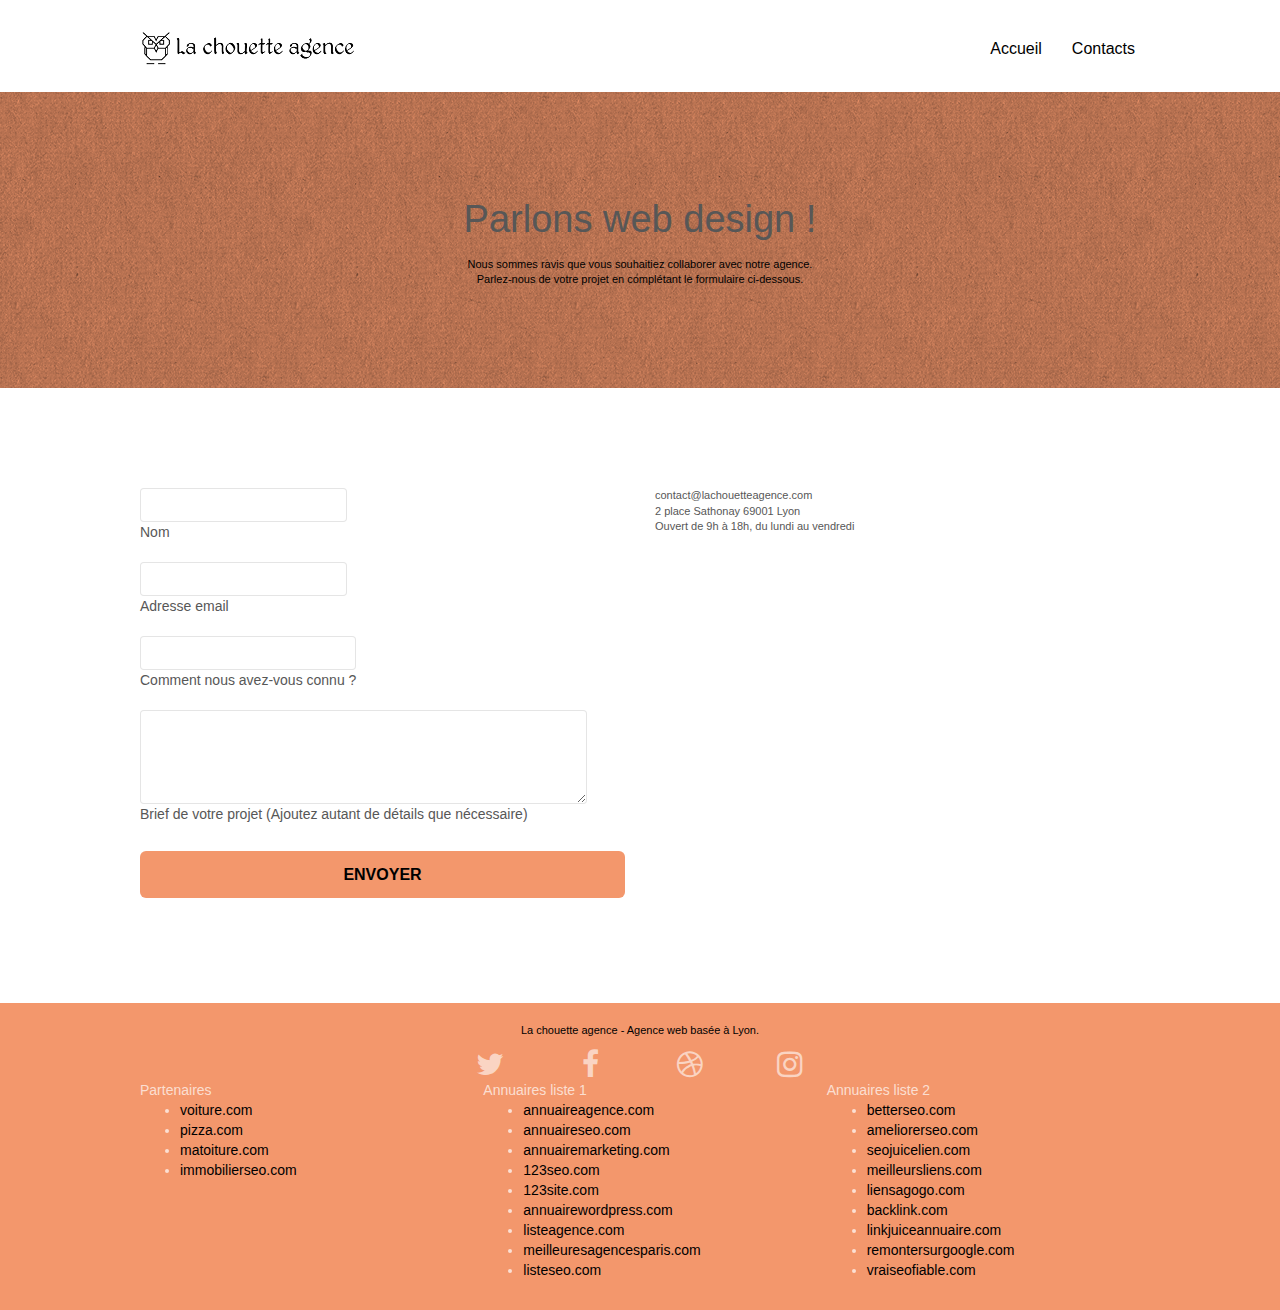
==== commit 384c1d9c: "Title P2 error" ====
--- a/page2.html
+++ b/page2.html
@@ -30,7 +30,7 @@
 				<div class="container bloc-sm">
 					<nav class="navbar row">
 						<div class="navbar-header">
-							<a class="navbar-brand" href="index.html"><img src="img/la-chouette-agence.png" alt="La chouette agence,logo,création logo paris,agence design paris,web design, illustrations, design de site web,site internet, site" height="40" /></a>
+							<a class="navbar-brand" href="index.html"><img src="img/la-chouette-agence.png" alt="La chouette agence,logo,création logo paris,web design, illustrations, design de site web" height="40" /></a>
 							<button id="nav-toggle" type="button" class="ui-navbar-toggle navbar-toggle" data-toggle="collapse" data-target=".navbar-1">
 								<span class="sr-only">Toggle navigation</span>
 								<span class="icon-bar"></span>
@@ -56,9 +56,9 @@
 				<div class="container bloc-lg">
 					<div class="row">
 						<div class="col-sm-12">
-							<h1 class="text-center hero-bloc-text ">
+							<p class="text-center hero-bloc-text ">
 								Parlons web design !
-							</h1>
+							</p>
 							<p class="text-center mg-lg tight-width-whitespace black">
 								Nous sommes ravis que vous souhaitiez collaborer avec notre agence.<br>
 								Parlez-nous de votre projet en complétant le formulaire ci-dessous.
--- a/style.css
+++ b/style.css
@@ -851,13 +851,13 @@
     }
 }
 
-@media only screen and (min-device-width: 768px) and (max-device-width: 1024px) and (orientation: landscape) {
+@media only screen and (min-width: 768px) and (max-width: 1024px) and (orientation: landscape) {
     .b-parallax {
         background-attachment: scroll;
     }
 }
 
-@media only screen and (min-device-width: 1024px) and (max-device-width: 1366px) and (-webkit-min-device-pixel-ratio: 1.5) {
+@media only screen and (min-width: 1024px) and (max-width: 1366px) and (-webkit-min-pixel-ratio: 1.5) {
     .b-parallax {
         background-attachment: scroll;
     }
@@ -875,10 +875,7 @@
         overflow-x: hidden;
         position: relative;
     }
-    .bloc {
-        padding-left: constant(safe-area-inset-left);
-        padding-right: constant(safe-area-inset-right);
-    }
+    
     .bloc-group,
     .bloc-group .bloc {
         display: block;
@@ -887,8 +884,6 @@
     .bloc-fill-screen .fill-bloc-top-edge,
     .bloc-fill-screen .fill-bloc-bottom-edge {
         padding: 0 20px;
-        padding-left: constant(safe-area-inset-left);
-        padding-right: constant(safe-area-inset-right);
     }
 }
 
